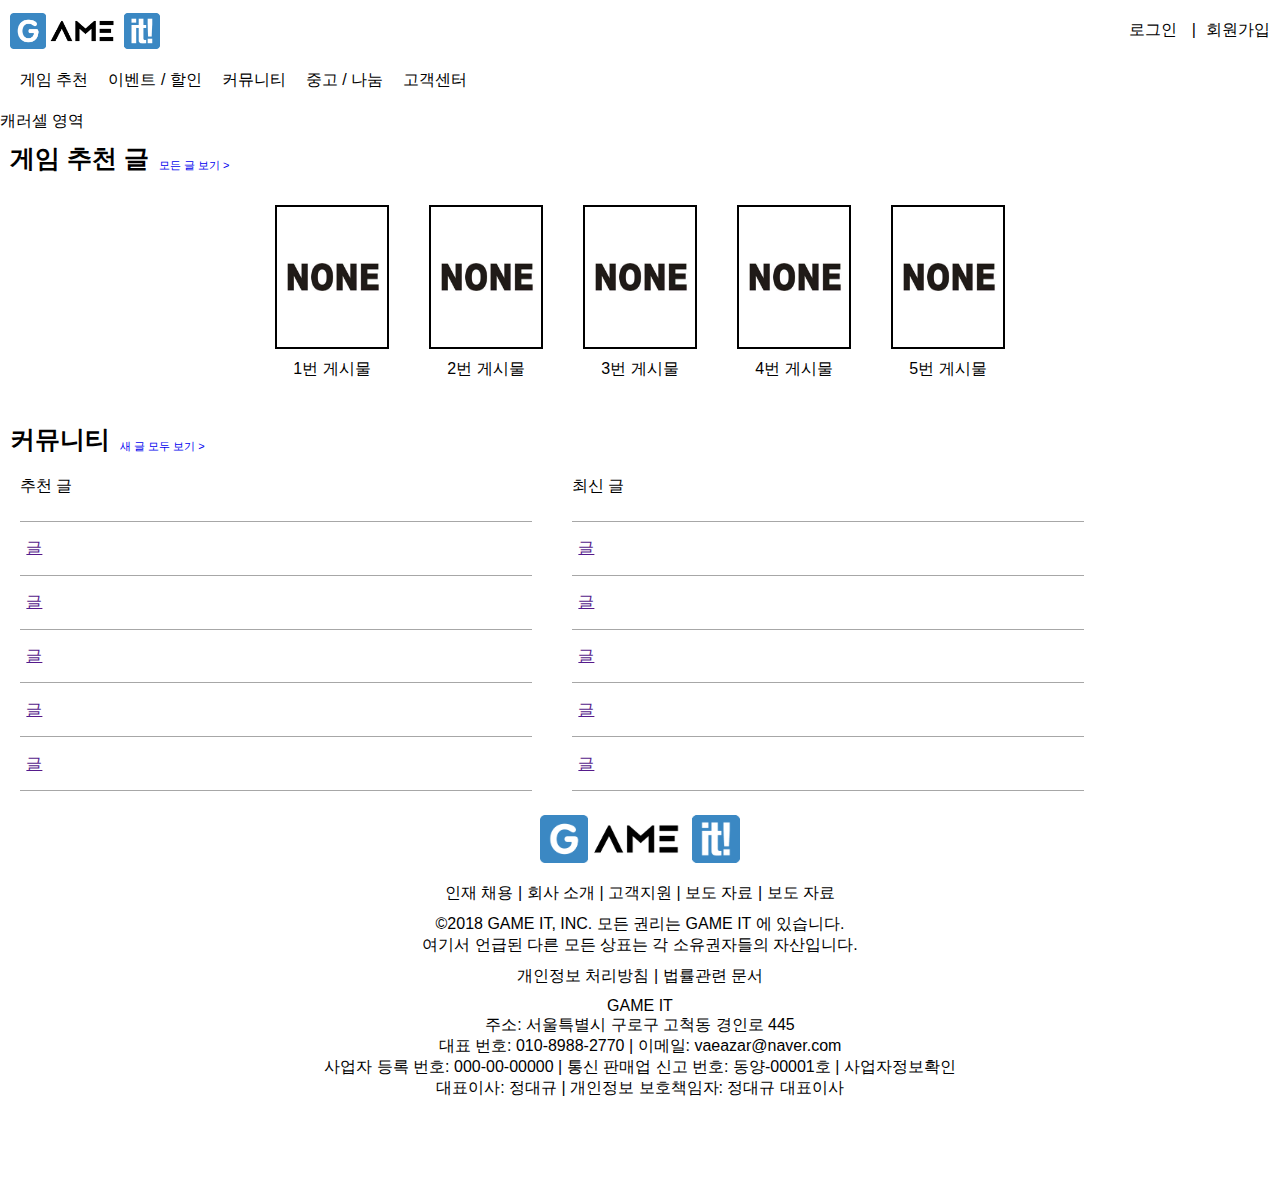
==== index.html @ 4ecfb947 "Add files via upload" ====
<!DOCTYPE html>
<html lang="ko">
<head>
    <meta charset="UTF-8">
    <title>게임에 대한 모든 것! GAME IT</title>
    <meta name="viewport" content="width=device-width">
    <link rel="stylesheet" href="./css/style_my.css">
    <!--<link rel="stylesheet" href="./css/grid-guide.css">-->
</head>
<body>
   
   <div class="box1">
        
        <header>
            <div class="left_header">
               <img src="./img/GAMEIT.png" alt="GAMEIT LOGO">
            </div>
            <div class="right_header">
                <div class="registin">
                    회원가입
                </div>
                <div class="login">
                    로그인
                </div>
            </div>
        </header>
    </div>
    <div class="box2">
        <nav class="gnb">
            <ul class="gnbClear">
                <li>게임 추천</li>
                <li>이벤트 / 할인</li>
                <li>커뮤니티</li>
                <li>중고 / 나눔</li>
                <li>고객센터</li>
            </ul>
        </nav>
    </div>
    <div class="box6">
        캐러셀 영역
    </div>

    <div class="boxA">
        <div class="box3">
            <h1 class="boardTitle">게임 추천 글</h1>
            <a class="boardAllView" href="index.html">모든 글 보기 ></a>
        </div>

        <div class="box4">
            <div class="allGameBoard">
               <div class="gameBoard">
                <img src="./img/noneImage.jpg" alt="">
                <span>1번 게시물</span>
                </div>
                <div class="gameBoard">
                    <img src="./img/noneImage.jpg" alt="">
                    <span>2번 게시물</span>
                </div>
                <div class="gameBoard">
                    <img src="./img/noneImage.jpg" alt="">
                    <span>3번 게시물</span>
                </div>
                <div class="gameBoard">
                    <img src="./img/noneImage.jpg" alt="">
                    <span>4번 게시물</span>
                </div>
                <div class="gameBoard lastGameBoard">
                    <img src="./img/noneImage.jpg" alt="">
                    <span>5번 게시물</span>
                </div>
            </div>
        </div>
    </div>
    <div class="boxB">
        <div class="box7">
            <h1 class="boardTitle">커뮤니티</h1>
            <a class="boardAllView" href="index.html">새 글 모두 보기 ></a>
        </div>

        <div class="box8">
            <div class="allCommBoard">
                <div class="community">
                    <ul class="style1">
                        추천 글
                        <li><a href="">글</a></li>
                        <li><a href="">글</a></li>
                        <li><a href="">글</a></li>
                        <li><a href="">글</a></li>
                        <li><a href="">글</a></li>
                    </ul>
                </div>
                <div class="community">
                    <ul class="style1">
                        최신 글
                        <li><a href="">글</a></li>
                        <li><a href="">글</a></li>
                        <li><a href="">글</a></li>
                        <li><a href="">글</a></li>
                        <li><a href="">글</a></li>
                    </ul>

                </div> 
            </div>
        </div>
    </div>

    <div class="box5">
    <footer>
       <img src="./img/GAMEIT.png" alt="GAMEIT LOGO">
       <ul>
          <li class="brPlz">인재 채용 | 회사 소개 | 고객지원 | 보도 자료 | 보도 자료</li>
          <li>©2018 GAME IT, INC. 모든 권리는 GAME IT 에 있습니다.</li>
          <li class="brPlz">여기서 언급된 다른 모든 상표는 각 소유권자들의 자산입니다.</li>
          <li class="brPlz">개인정보 처리방침 | 법률관련 문서</li>
          <li>GAME IT</li>
          <li>주소: 서울특별시 구로구 고척동 경인로 445</li>
          <li>대표 번호: 010-8988-2770 | 이메일: vaeazar@naver.com</li>
          <li>사업자 등록 번호: 000-00-00000 | 통신 판매업 신고 번호: 동양-00001호 | 사업자정보확인</li>
          <li>대표이사: 정대규 | 개인정보 보호책임자: 정대규 대표이사</li> 
       </ul>
    </footer>
    </div>
</body>
</html>
---- css/style_my.css ----
@charset "UTF-8";

* {
    padding: 0;
    margin: 0;
}

body	{font-family: '맑은 고딕', 'Apple SD Gothic Neo', sans-serif}

/*헤더 CSS*/

.box1 header:after {
    content: "";
    display: block;
    clear: both;
}
.box1 header .left_header{
    float: left;
    width: 30%;
    padding: 10px 0px 10px 10px;
    line-height: 40px;
}
.box1 header .right_header{
    float: right;
    width: 50%;
    text-align: right;
    padding: 10px 10px 10px 0px;
    line-height: 40px;
}

.box1 header .left_header img{
    vertical-align: middle;
    width: 150px;
}
.box1 header .right_header div{
    float: right;
    vertical-align: middle;
}

.box1 header .right_header .login:after{
    content: "|";
    margin: 0px 10px;
}

/*메뉴 CSS*/

.gnb {
    content: "";
    display: block;
    clear: both;
    padding: 10px 0px 10px 20px;
    margin-bottom: 10px;
}
.gnb ul {
}
.gnb li {
    float: left;
    list-style: none;
}
.gnb li:after {
    content: "";
    margin: 0px 10px;
}
.gnb li:last-child:after {
    content: "";
}

.gnb li:hover {
    color: #BBBBBB;
    cursor: pointer;
}

.gnb .gnbClear:after {
    content: "";
    display: block;
    clear: both;
}

/*푸터 css*/

.brPlz {
    margin: 0px 0px 10px 0px;
}

.box5 {
}
.box5 footer {
    padding: 20px 0px 100px;
}
.box5 footer img{
    width: 100%;
    max-width: 200px;
    display: block;
    margin: 0px auto 20px;
}
.box5 ul {
}
.box5 ul li {
    text-align: center;
}
.box5 .brPlz {
}



/*커뮤니티 css*/

.box7 .boardTitle {
    float: left;
    margin: 10px 10px 10px 10px;
    font-size: 25px;
}

.box7 .boardAllView {
    float: left;
    text-decoration: none;
    font-size: 11px;
    margin: 26px 0px 10px 0px;
}

.boxB .box7:after {
    content: "";
    display: block;
    clear: both;
}

.box8 .allCommBoard{
    display: inline-block;
    width: 100%;
    line-height: 40px
}

.box8 .allCommBoard:after {
    content: "";
    display: block;
    clear: both;
}

.box8 .community {
    float: left;
    margin: 0 20px;
    width: 40%;
}

.style1
{
    margin: 0;
    padding: 0;
    list-style: none;
}

.style1 li
{
    border-top: solid 1px #a7a7a7;
    padding: 0.40em;
}

.style1 li:first-child
{
    margin-top: 15px;
}

.style1 li:last-child
{
    border-bottom: solid 1px #a7a7a7;
}

/*게임 추천 글 css*/

/*추천 글 헤더*/

.box3 .boardTitle {
    float: left;
    margin: 10px 10px 10px 10px;
    font-size: 25px;
}

.box3 .boardAllView {
    float: left;
    text-decoration: none;
    font-size: 11px;
    margin: 26px 0px 10px 0px;
}

.boxA .box3:after {
    content: "";
    display: block;
    clear: both;
}

/*추천 글 컨텐츠*/

.box4 .allGameBoard .gameBoard img{
    border: 2px;
    border-style: solid;
    width: 110px;
    height: 140px;
    display: block;
}

.box4 {
    text-align: center;
}

.box4 .allGameBoard{
    display: inline-block;
    line-height: 40px
}

.box4 .allGameBoard .gameBoard {
    float: left;
    margin: 20px;
    text-align: center;
}

.box4 .allGameBoard .gameBoard:hover {
    cursor: pointer;
}

.box4 .allGameBoard:after {
    content: "";
    display: block;
    clear: both;
} 

.box4 .allGameBoard .lastGameBoard {
    display: none;
}

/*미디어 쿼리*/

@media(min-width: 820px) {
    .box4 .gameBoard img{
        border: 2px;
        border-style: solid;
        width: 110px;
        height: 140px;
        display: block;
    }

    .box4 {
        text-align: center;
    }

    .box4 .allGameBoard{
        display: inline-block;
    }

    .box4 .gameBoard {
        float: left;
        margin: 20px;
        text-align: center;
    }

    .box4 .gameBoard:hover {
        cursor: pointer;
    }

    .box4 .allGameBoard:after {
        content: "";
        display: block;
        clear: both;
    } 
    
    .box4 .allGameBoard .lastGameBoard {
        display: block;
    }
}
---- css/grid-guide.css ----
@charset "UTF-8";

/* 그리드 가이드 */

[class^="box"],
div:not([class]) 
	{
	border: solid 8px #faa;
	color: #faa;
	background-color: #fee;
	-webkit-box-sizing: border-box;
	-moz-box-sizing: border-box;
	box-sizing: border-box;

	text-align: center;
	line-height: 200px;
	font-family: Verdata, Helvetica, sans-serif;
	font-weight: bold;
	font-size: 40px;
	}

body > div:not([class]) {min-height: 200px}

[class^="box"] > *:not([class^="box"]) {
	min-height: 0;
	line-height: 1.5;
	color: #000000;
	font-size: 14px;
	font-family: '맑은 고딕', 'Apple SD Gothic Neo', sans-serif;
	font-weight: normal;
	text-align: left;
	}


[class^="box"] > [class^="box"],
div:not([class]) > div:not([class]) 
	{
	border-color: #e0e03d;
	color: #e0e03d;
	background-color: #ffe;
	}


[class^="box"] > [class^="box"] > [class^="box"]	{
	border-color: #aaf;
	color: #aaf;
	background-color: #eef;
	}

[class^="box"] > [class^="box"] > [class^="box"] > [class^="box"]	{
	border-color: #afa;
	color: #afa;
	background-color: #efe;
	}
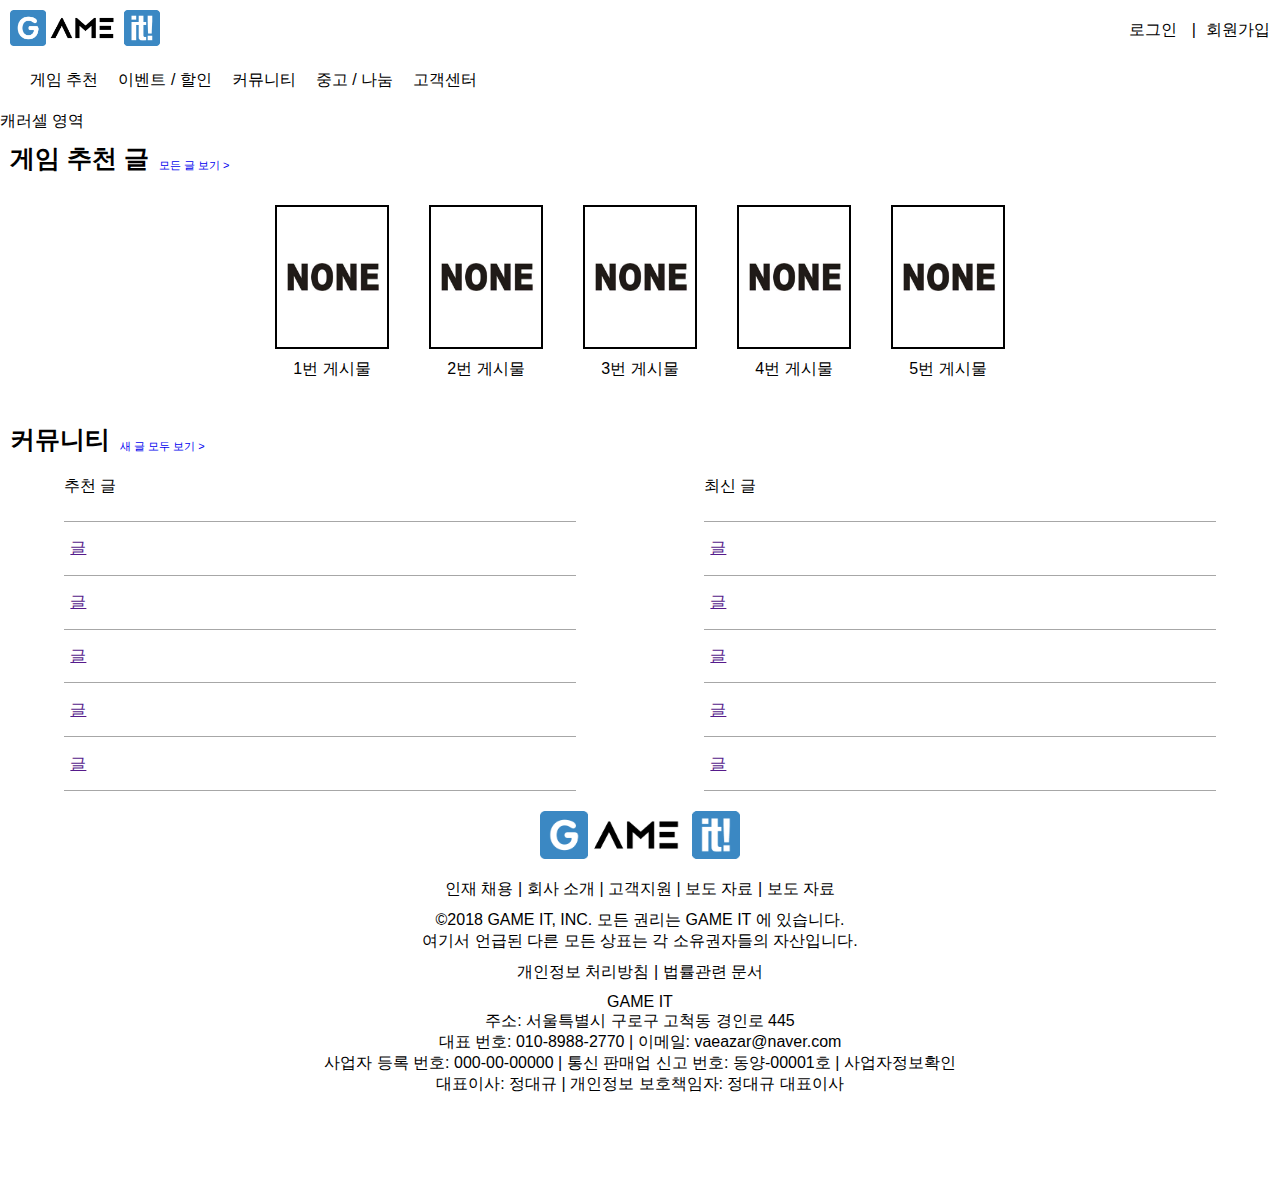
==== commit d7bd0f31: "Add files via upload" ====
--- a/index.html
+++ b/index.html
@@ -5,22 +5,99 @@
     <title>게임에 대한 모든 것! GAME IT</title>
     <meta name="viewport" content="width=device-width">
     <link rel="stylesheet" href="./css/style_my.css">
+    <script src="./js/jquery.min.js" type="text/javascript"></script>
+    <link rel="stylesheet" href="https://use.fontawesome.com/releases/v5.4.1/css/all.css" integrity="sha384-5sAR7xN1Nv6T6+dT2mhtzEpVJvfS3NScPQTrOxhwjIuvcA67KV2R5Jz6kr4abQsz" crossorigin="anonymous">
     <!--<link rel="stylesheet" href="./css/grid-guide.css">-->
+    <script type="text/javascript">
+        $(document).ready(function() {
+            $(".gameBoardMenu>.menuTitle").click(function() {
+                	location.href = "./gameBoard.html";
+            });
+            $(".communityMenu>.menuTitle").click(function() {
+                	location.href = "./community.html";
+            });
+            $(".mobileGB").click(function() {
+                location.href = "./gameBoard.html";
+            });
+            $(".mobileCommunity").click(function() {
+                location.href = "./community.html";
+            });
+            $(".homeButton").click(function() {
+                	location.href = "./index.html";
+            });
+            $(".fa-user").click(function(){
+                $(".openMobileUserMenu").css("left","20%");
+                $(".openMobileGnbMenu").css("right","100%");
+                $(".openMobileGnbMenuUl").css("display","none");
+                $(".openMobileUserMenuUl").css("display","block");
+                $(".backgroundGray").removeClass("hideThis");
+                $(".backgroundGray").addClass("showThis");
+            });
+            $(".mobileCloseButton").click(function(){
+                $(".openMobileUserMenu").css("left","100%");
+                $(".openMobileUserMenuUl").css("display","none");
+                $(".backgroundGray").removeClass("showThis");
+                $(".backgroundGray").addClass("hideThis");
+            });
+            $(".fa-bars").click(function(){
+                $(".openMobileUserMenu").css("left","100%");
+                $(".openMobileGnbMenu").css("right","20%");
+                $(".openMobileGnbMenuUl").css("display","block");
+                $(".backgroundGray").removeClass("hideThis");
+                $(".backgroundGray").addClass("showThis");
+            });
+            $(".mobileCloseButton").click(function(){
+                $(".openMobileGnbMenu").css("right","100%");
+                $(".openMobileGnbMenuUl").css("display","none");
+                $(".backgroundGray").removeClass("showThis");
+                $(".backgroundGray").addClass("hideThis");
+            });
+        });
+    </script>
 </head>
 <body>
-   
-   <div class="box1">
-        
+    <div class="backgroundGray hideThis"></div>
+    <div class="box1">
         <header>
             <div class="left_header">
-               <img src="./img/GAMEIT.png" alt="GAMEIT LOGO">
-            </div>
+                <div class="menuIconControl">
+                    <span class="fas fa-bars"></span>
+                </div>
+                <div class="openMobileGnbMenu">
+                    <ul class="openMobileGnbMenuUl">
+                        <li class="openMobileGnbMenuLi mobileClose">
+                            <span class="mobileCloseButton">Ⅹ</span>
+                        </li>
+                        <li class="openMobileGnbMenuLi mobileGB">게임 추천</li>
+                        <li class="openMobileGnbMenuLi mobileEvent">이벤트 / 할인</li>
+                        <li class="openMobileGnbMenuLi mobileCommunity">커뮤니티</li>
+                        <li class="openMobileGnbMenuLi mobileCommercial">중고 / 나눔</li>
+                        <li class="openMobileGnbMenuLi mobileQnA">고객센터</li>
+                    </ul>
+                </div>
+            </div>
+            <img src="./img/GAMEIT.png" alt="GAMEIT LOGO" class="homeButton">
             <div class="right_header">
-                <div class="registin">
-                    회원가입
-                </div>
-                <div class="login">
-                    로그인
+                <div class="userIconControl">
+                    <span class="fas fa-user"></span>
+                </div>
+                <div class="userHeaderControl">
+                    <div class="registin">
+                        회원가입
+                    </div>
+                    <div class="login">
+                        로그인
+                    </div>
+                </div>
+                <div class="openMobileUserMenu">
+                    <ul class="openMobileUserMenuUl">
+                        <li class="openMobileUserMenuLi mobileClose">
+                            <span class="mobileCloseButton">Ⅹ</span>
+                        </li>
+                        <li class="openMobileUserMenuLi mobileLogin">로그인</li>
+                        <li class="openMobileUserMenuLi">회원가입</li>
+                        <li class="openMobileUserMenuLi">ID / PW 찾기</li>
+                    </ul>
                 </div>
             </div>
         </header>
@@ -28,14 +105,88 @@
     <div class="box2">
         <nav class="gnb">
             <ul class="gnbClear">
-                <li>게임 추천</li>
-                <li>이벤트 / 할인</li>
-                <li>커뮤니티</li>
-                <li>중고 / 나눔</li>
-                <li>고객센터</li>
+                <li class="gameBoardMenu">
+                    <span class="menuTitle">게임 추천</span>
+                    <div class="depthSubGame">
+                        <div class="depthSubGameLeft">
+                            <ul class="depthSubGameLeftContent">
+                                <li class="depthSubGameAll active">전체</li>
+                                <li class="depthSubGamePC">PC</li>
+                                <li class="depthSubGameConsole">콘솔</li>
+                                <li class="depthSubGamePortable">포터블</li>
+                                <li class="depthSubGameMobile">모바일</li>
+                                <li class="depthSubGameOnline">온라인</li>
+                            </ul>
+                        </div>
+                        <div class="depthSubGameRight">
+                            <span>
+                                인기 추천 글
+                            </span>
+                            <div class="depthSubGameRightFrame">
+                                <div class="depthSubGameRightItem">
+                                    <img src="img/noneImage.jpg" alt="">
+                                    <span>게시글 제목</span>
+                                    <span>상품 명</span>
+                                </div>
+                                <div class="depthSubGameRightItem">
+                                    <img src="img/noneImage.jpg" alt="">
+                                    <span>게시글 제목</span>
+                                    <span>상품 명</span>
+                                </div>
+                                <div class="depthSubGameRightItem">
+                                    <img src="img/noneImage.jpg" alt="">
+                                    <span>게시글 제목</span>
+                                    <span>상품 명</span>
+                                </div>
+                                <div class="depthSubGameRightItem">
+                                    <img src="img/noneImage.jpg" alt="">
+                                    <span>게시글 제목</span>
+                                    <span>상품 명</span>
+                                </div>
+                                <div class="depthSubGameRightItem">
+                                    <img src="img/noneImage.jpg" alt="">
+                                    <span>게시글 제목</span>
+                                    <span>상품 명</span>
+                                </div>
+                            </div>
+                        </div>
+                    </div>
+                    <div class="depthSubGameSmall">
+                        <ul class="depthSubGameSmallContent">
+                            <li class="depthSubGameSmallAll active">전체</li>
+                            <li class="depthSubGameSmallSmallPC">PC</li>
+                            <li class="depthSubGameSmallConsole">콘솔</li>
+                            <li class="depthSubGameSmallPortable">포터블</li>
+                            <li class="depthSubGameSmallSmallMobile">모바일</li>
+                            <li class="depthSubGameSmallOnline">온라인</li>
+                        </ul>
+                    </div>
+                </li>
+                <li class="eventBoardMenu">
+                    <span class="menuTitle">이벤트 / 할인</span>
+                </li>
+                <li class="communityMenu">
+                    <span class="menuTitle">커뮤니티</span>
+                    <div class="depthSubCommunity">
+                        <ul class="depthSubCommunityContent">
+                            <li class="depthSubCommunityAll">전체 글</li>
+                            <li class="depthSubCommunityBest">추천 글</li>
+                            <li class="depthSubCommunityFree">자유 게시판</li>
+                            <li class="depthSubCommunityTalk">토론 게시판</li>
+                            <li class="depthSubCommunityBreak">공략 게시판</li>
+                        </ul>
+                    </div>
+                </li>
+                <li class="commercialMenu">
+                    <span class="menuTitle">중고 / 나눔</span>
+                </li>
+                <li class="qnaMenu">
+                    <span class="menuTitle">고객센터</span>
+                </li>
             </ul>
         </nav>
     </div>
+    
     <div class="box6">
         캐러셀 영역
     </div>
@@ -48,7 +199,7 @@
 
         <div class="box4">
             <div class="allGameBoard">
-               <div class="gameBoard">
+                <div class="gameBoard">
                 <img src="./img/noneImage.jpg" alt="">
                 <span>1번 게시물</span>
                 </div>
@@ -56,6 +207,7 @@
                     <img src="./img/noneImage.jpg" alt="">
                     <span>2번 게시물</span>
                 </div>
+                <br class="LineChange">
                 <div class="gameBoard">
                     <img src="./img/noneImage.jpg" alt="">
                     <span>3번 게시물</span>
--- a/css/style_my.css
+++ b/css/style_my.css
@@ -7,6 +7,17 @@
 
 body	{font-family: '맑은 고딕', 'Apple SD Gothic Neo', sans-serif}
 
+.backgroundGray {
+    position: fixed;
+    left: 0%;
+    top: 0%;
+    bottom: 0%;
+    right: 0%;
+    background: #222222;
+    z-index: 80;
+    opacity: 0.8;
+}
+
 /*헤더 CSS*/
 
 .box1 header:after {
@@ -14,6 +25,15 @@
     display: block;
     clear: both;
 }
+
+.box1 header .homeButton{
+    position: absolute;
+    float: left;
+    margin: 10px;
+    display: block;
+    width: 150px;
+}
+
 .box1 header .left_header{
     float: left;
     width: 30%;
@@ -28,10 +48,6 @@
     line-height: 40px;
 }
 
-.box1 header .left_header img{
-    vertical-align: middle;
-    width: 150px;
-}
 .box1 header .right_header div{
     float: right;
     vertical-align: middle;
@@ -42,6 +58,30 @@
     margin: 0px 10px;
 }
 
+.homeButton:hover {
+    cursor: pointer;
+}
+
+.userIconControl {
+    display: none;
+}
+
+.menuIconControl {
+    display: none;
+}
+
+.userHeaderControl {
+    display: block;
+}
+
+.openMobileUserMenu {
+    display: none;
+}
+
+.openMobileGnbMenu {
+    display: none;
+}
+
 /*메뉴 CSS*/
 
 .gnb {
@@ -53,19 +93,19 @@
 }
 .gnb ul {
 }
-.gnb li {
+.gnbClear>li {
     float: left;
     list-style: none;
 }
-.gnb li:after {
+.gnbClear>li {
     content: "";
     margin: 0px 10px;
 }
-.gnb li:last-child:after {
-    content: "";
-}
-
-.gnb li:hover {
+.gnbClear>li:last-child:after {
+    content: "";
+}
+
+.gnbClear>li:hover .menuTitle{
     color: #BBBBBB;
     cursor: pointer;
 }
@@ -74,6 +114,127 @@
     content: "";
     display: block;
     clear: both;
+}
+
+.depthSubGameLeft ul {
+    list-style: none;
+}
+
+.gnbClear>.gameBoardMenu:hover .depthSubGame {
+    display: flex;
+    opacity:1; 
+    left:20px; 
+    background: #FFFFFF;
+    width: 750px;
+    height: 200px;
+}
+
+.depthSubGameLeft {
+    border-right: 2px dashed #AAAAAA;
+    padding: 10px;
+    flex: 0.1;
+    display: flex;
+    flex-direction: column;
+}
+
+.depthSubGameLeft .depthSubGameLeftContent {
+    flex: 1;
+    display: flex;
+    flex-direction: column;
+}
+
+.depthSubGameLeftContent .active {
+    color: red;
+}
+
+.depthSubGameLeft .depthSubGameLeftContent li {
+    flex: 1;
+}
+
+.depthSubGameLeft .depthSubGameLeftContent li:hover, .depthSubGameSmall .depthSubGameSmallContent li:hover {
+    cursor: pointer;
+    color: red;
+}
+
+.depthSubGameRight {
+    padding: 10px;
+    flex: 1;
+    display: flex;
+    flex-direction: column;
+}
+
+.depthSubGameRight>span {
+    flex: 0.1;
+}
+
+.depthSubGameRightFrame {
+    flex: 1;
+    display: flex;
+    margin-bottom: 10px
+}
+
+.depthSubGameRightItem {
+    flex: 1;
+    display: flex;
+    flex-direction: column;
+    text-align: center;
+}
+
+.depthSubGameRightItem img:hover {
+    cursor: pointer;
+}
+
+.depthSubGameRightItem span:hover {
+    cursor: pointer;
+}
+
+.depthSubGameRightItem img {
+    width: 60px;
+    height: 80px;
+    border: 1px solid;
+    display: block;
+    margin: auto;
+}
+
+.depthSubGame {
+    display: none;
+    position: absolute; 
+    opacity:0;
+    transition:all 0.4s; 
+    border: 2px solid #BBBBBB;
+}
+
+.depthSubCommunity {
+    display: none;
+    position: absolute;
+    border: 2px solid #BBBBBB;
+    padding: 10px;
+}
+
+.depthSubGameSmall {
+    display: none;
+    position: absolute;
+    border: 2px solid #BBBBBB;
+    padding: 10px;
+    width: 100px;
+    left:20px; 
+    background: #FFFFFF;
+    z-index: 100;
+}
+
+.gnbClear>.communityMenu:hover .depthSubCommunity {
+    display: flex;
+    left:230px; 
+    background: #FFFFFF;
+}
+
+.depthSubCommunityContent, .depthSubGameSmallContent {
+    list-style: none;
+}
+
+.depthSubCommunityContent li:hover {
+    cursor: pointer;
+    color: red;
 }
 
 /*푸터 css*/
@@ -125,19 +286,13 @@
 }
 
 .box8 .allCommBoard{
-    display: inline-block;
+    display: flex;
+    justify-content: space-around;
     width: 100%;
     line-height: 40px
 }
 
-.box8 .allCommBoard:after {
-    content: "";
-    display: block;
-    clear: both;
-}
-
 .box8 .community {
-    float: left;
     margin: 0 20px;
     width: 40%;
 }
@@ -190,6 +345,10 @@
 
 /*추천 글 컨텐츠*/
 
+.LineChange {
+    display: none;
+}
+
 .box4 .allGameBoard .gameBoard img{
     border: 2px;
     border-style: solid;
@@ -227,7 +386,46 @@
     display: none;
 }
 
+.hideThis{
+    display: none;
+}
+
+.showThis{
+    display: block;
+}
+
 /*미디어 쿼리*/
+
+@media (min-width:590px) and (max-width:798px) {    
+    .gameBoard {flex: 1;}
+    
+    .gnbClear>.gameBoardMenu:hover .depthSubGame {
+        display: none;
+    }
+    
+    .gnbClear>.gameBoardMenu:hover .depthSubGameSmall {
+        display: flex;
+    }
+}
+
+@media (max-width:640px) {
+    .LineChange {
+        display: block;
+    }
+    
+    .box8 .allCommBoard{
+        display: flex;
+        flex-direction: column;
+        width: 100%;
+        line-height: 40px;
+    }
+
+    .box8 .community {
+        flex: 1;
+        margin: 10px 10px;
+        width: auto;
+    }
+}
 
 @media(min-width: 820px) {
     .box4 .gameBoard img{
@@ -265,6 +463,162 @@
     .box4 .allGameBoard .lastGameBoard {
         display: block;
     }
-}
-
-
+    
+}
+
+@media (max-width:590px) {
+    
+/*    메뉴 제거*/
+    
+    .gnb {
+        display: none;
+    }
+    
+/*    헤더 css*/
+    
+    .box1 header .homeButton{
+        position: relative;
+        float: none;
+        padding: 10px;
+        display: block;
+        margin: auto;
+        width: 150px;
+    }
+    
+    .box1 header:after {
+        content: "";
+        display: block;
+        clear: both;
+    }
+    .box1 header .left_header{
+        line-height: 40px;
+    }
+    .box1 header .right_header{
+        position: absolute;
+        right: 0%;
+        top: 0%;
+        width: 50px;
+        text-align: right;
+        padding: 10px 10px 10px 0px;
+        line-height: 40px;
+    }
+    
+    .box1 header .left_header{
+        position: absolute;
+        left: 0%;
+        top: 0%;
+        width: 50px;
+        text-align: right;
+        padding: 15px 0px 10px 10px;
+        line-height: 40px;
+    }
+
+    .box1 header .left_header img{
+        display: block;
+        margin: auto;
+        width: 150px;
+    }
+    .box1 header .right_header div{
+        float: right;
+        vertical-align: middle;
+    }
+
+    .homeButton {
+        height: 40px;
+    }
+
+    .userIconControl {
+        display: block;
+    }
+    
+    .menuIconControl {
+        display: block;
+    }
+    
+    .fa-user {
+        font-size: 1.5em;
+        margin-right: 10px;
+    }
+    
+    .fa-user,.fa-bars:hover {
+        cursor: pointer;
+    }
+    
+    .fa-bars {
+        font-size: 1.5em;
+        margin-left: 10px;
+        float: left;
+    }
+    
+    .userHeaderControl {
+        display: none;
+    }
+    
+    .openMobileUserMenu {
+        display: block;
+        transition: all 0.3s;
+        position: fixed;
+        right: 0%;
+        left: 100%;
+        top: 0%;
+        bottom: 0%;
+        background: #525ca3;
+        padding: 10px;
+        color: white;
+        z-index: 100;
+    }
+    
+    .openMobileGnbMenu {
+        display: block;
+        transition: all 0.3s;
+        position: fixed;
+        right: 100%;
+        left: 0%;
+        top: 0%;
+        bottom: 0%;
+        background: #525ca3;
+        color: white;
+        z-index: 100;
+    }
+    
+    .openMobileUserMenuUl, .openMobileGnbMenuUl {
+        list-style: none;
+        text-align: left;
+    }
+    
+    .openMobileGnbMenuUl {
+        display: none;
+        margin: 10px;
+    }
+    
+    .openMobileUserMenuLi, .openMobileGnbMenuLi {
+        padding: 0px 10px;
+        border-bottom: 1px solid #afceff;
+    }
+        
+    .openMobileUserMenuUl .mobileClose {
+        text-align: right;
+    }
+    
+    .mobileCloseButton:hover {
+        cursor: pointer
+    }
+    
+/*    설정 css*/
+    
+    .hideThis{
+        display: none;
+    }
+
+    .showThis{
+        display: block;
+    }
+    
+    /*    푸터 글씨 크기 조절*/
+    
+    footer ul {
+        font-size: 0.7em;
+    }
+}
+
+
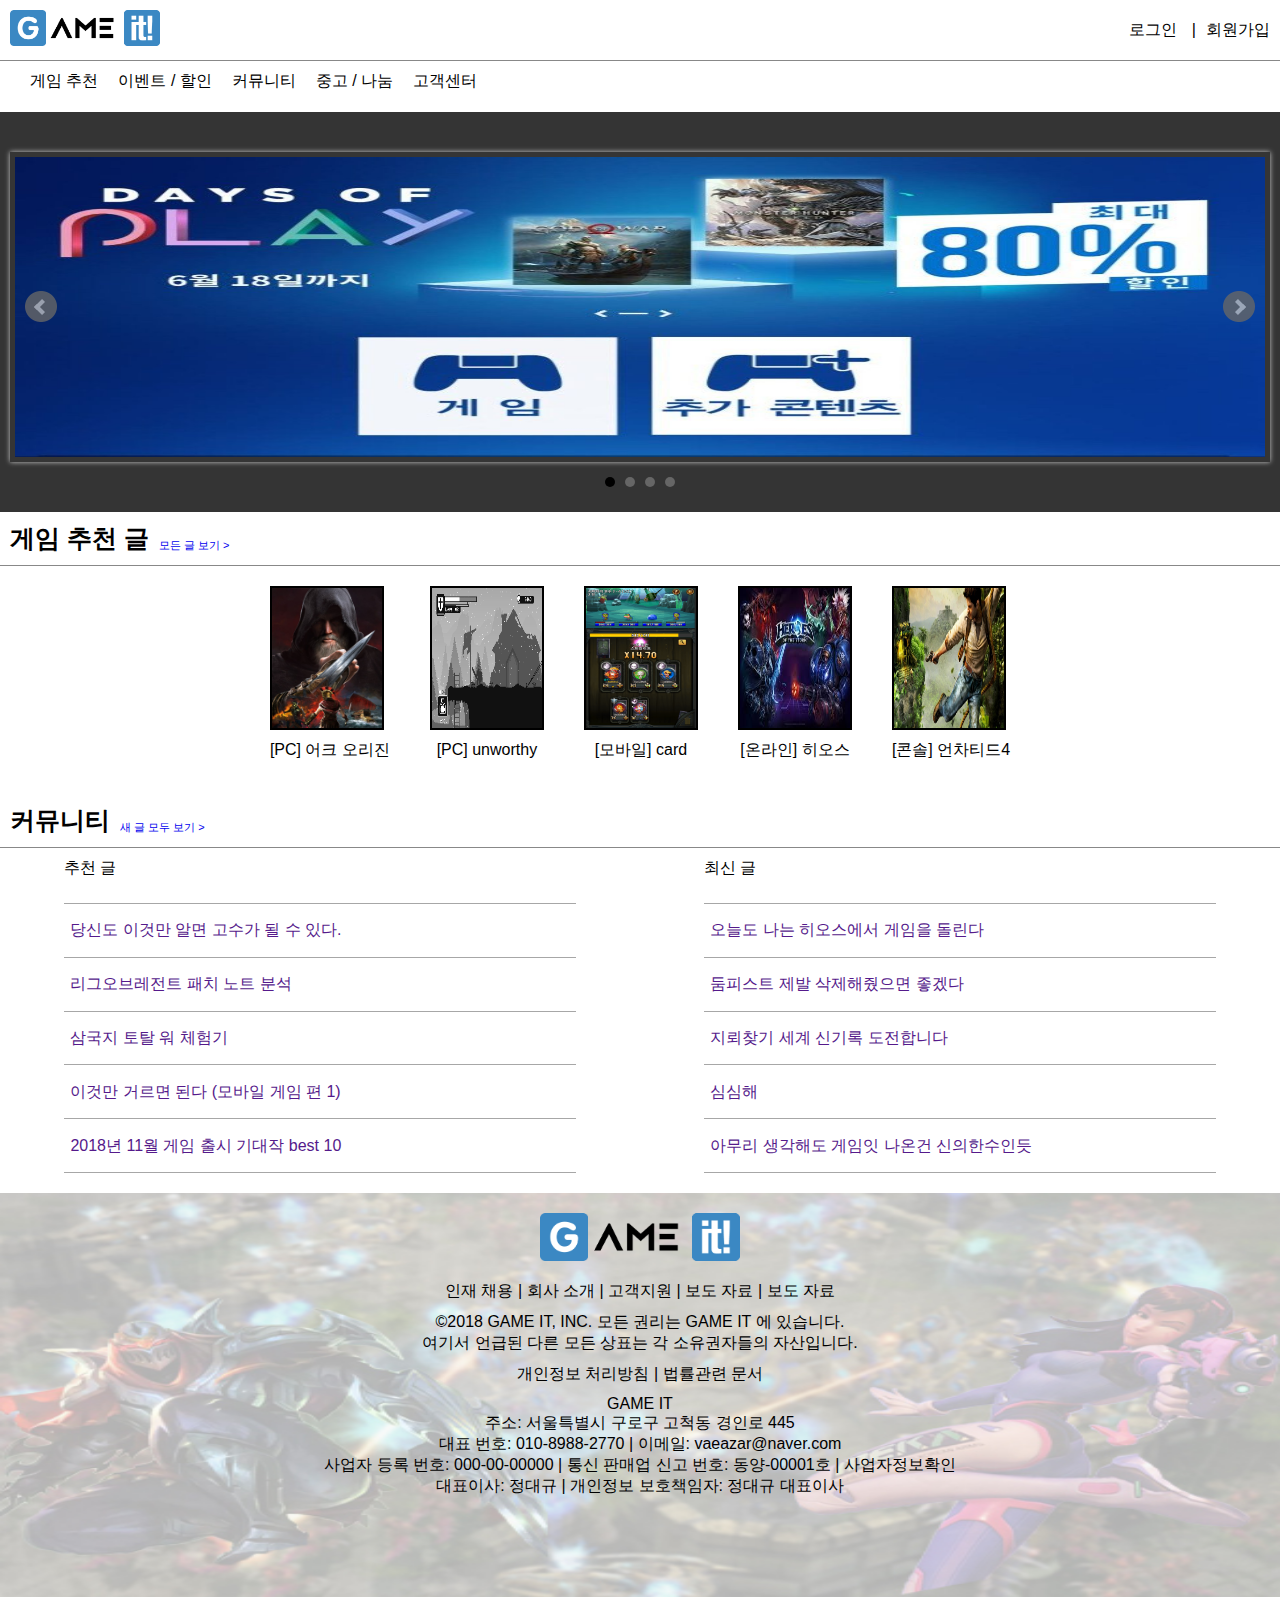
==== commit 0572afc1: "Add files via upload" ====
--- a/index.html
+++ b/index.html
@@ -6,10 +6,33 @@
     <meta name="viewport" content="width=device-width">
     <link rel="stylesheet" href="./css/style_my.css">
     <script src="./js/jquery.min.js" type="text/javascript"></script>
+    <link rel="stylesheet" href="./css/jquery.bxslider.css">
+    <script src="./js/jquery.bxslider.js"></script>
     <link rel="stylesheet" href="https://use.fontawesome.com/releases/v5.4.1/css/all.css" integrity="sha384-5sAR7xN1Nv6T6+dT2mhtzEpVJvfS3NScPQTrOxhwjIuvcA67KV2R5Jz6kr4abQsz" crossorigin="anonymous">
     <!--<link rel="stylesheet" href="./css/grid-guide.css">-->
     <script type="text/javascript">
         $(document).ready(function() {
+            $('.bxslider').bxSlider({
+                auto: true,             //자동으로 그림 바꿈
+                responsiv: true,        //페이지에 맞춰 자동으로 크기 변경
+                pager: true,            //페이지 이동 가능하게
+                speed: 600              // 이동 속도를 설정
+            });
+            
+//            각 메뉴 이동 버튼
+            
+            $(".login").click(function() {
+                location.href = "./login.html";       
+            });
+            $(".mobileLogin").click(function() {
+                location.href = "./login.html";       
+            });
+            $(".registin").click(function() {
+                location.href = "./register.html";
+            });
+            $(".mobileRestin").click(function() {
+                location.href = "./register.html";
+            });
             $(".gameBoardMenu>.menuTitle").click(function() {
                 	location.href = "./gameBoard.html";
             });
@@ -25,6 +48,11 @@
             $(".homeButton").click(function() {
                 	location.href = "./index.html";
             });
+            
+//            모바일 메뉴 설정
+//            addclass와 removeclass는 각각 해당 클래스를 가진 태그를 visible, invisible 처리
+//            흑백 화면으로 뒷 배경 클릭 금지 및 리스트 형식의 메뉴를 제작
+            
             $(".fa-user").click(function(){
                 $(".openMobileUserMenu").css("left","20%");
                 $(".openMobileGnbMenu").css("right","100%");
@@ -95,7 +123,7 @@
                             <span class="mobileCloseButton">Ⅹ</span>
                         </li>
                         <li class="openMobileUserMenuLi mobileLogin">로그인</li>
-                        <li class="openMobileUserMenuLi">회원가입</li>
+                        <li class="openMobileUserMenuLi mobileRestin">회원가입</li>
                         <li class="openMobileUserMenuLi">ID / PW 찾기</li>
                     </ul>
                 </div>
@@ -124,29 +152,29 @@
                             </span>
                             <div class="depthSubGameRightFrame">
                                 <div class="depthSubGameRightItem">
-                                    <img src="img/noneImage.jpg" alt="">
-                                    <span>게시글 제목</span>
-                                    <span>상품 명</span>
-                                </div>
-                                <div class="depthSubGameRightItem">
-                                    <img src="img/noneImage.jpg" alt="">
-                                    <span>게시글 제목</span>
-                                    <span>상품 명</span>
-                                </div>
-                                <div class="depthSubGameRightItem">
-                                    <img src="img/noneImage.jpg" alt="">
-                                    <span>게시글 제목</span>
-                                    <span>상품 명</span>
-                                </div>
-                                <div class="depthSubGameRightItem">
-                                    <img src="img/noneImage.jpg" alt="">
-                                    <span>게시글 제목</span>
-                                    <span>상품 명</span>
-                                </div>
-                                <div class="depthSubGameRightItem">
-                                    <img src="img/noneImage.jpg" alt="">
-                                    <span>게시글 제목</span>
-                                    <span>상품 명</span>
+                                    <img src="img/%EC%96%B4%ED%81%AC%EC%98%A4%EB%A6%AC%EC%A7%84.jpg" alt="">
+                                    <span>갓겜 추천</span>
+                                    <span>어세신크리드</span>
+                                </div>
+                                <div class="depthSubGameRightItem">
+                                    <img src="img/unworhty.jpg" alt="">
+                                    <span>닼소풍 게임</span>
+                                    <span>unworthy</span>
+                                </div>
+                                <div class="depthSubGameRightItem">
+                                    <img src="img/cardcraft.png" alt="">
+                                    <span>모바일 갓겜</span>
+                                    <span>cardCraft</span>
+                                </div>
+                                <div class="depthSubGameRightItem">
+                                    <img src="img/%ED%9E%88%EC%98%A4%EC%8A%A4.jpg" alt="">
+                                    <span>시공조아</span>
+                                    <span>히오스</span>
+                                </div>
+                                <div class="depthSubGameRightItem">
+                                    <img src="img/%EC%96%B8%EC%B0%A8%ED%8B%B0%EB%93%9C.jpg" alt="">
+                                    <span>늦은 리뷰(12)</span>
+                                    <span>언차티드4</span>
                                 </div>
                             </div>
                         </div>
@@ -188,7 +216,12 @@
     </div>
     
     <div class="box6">
-        캐러셀 영역
+        <div class="bxslider">
+          <div><img src="./img/playstation.jpg"></div>
+          <div><img src="./img/blackday.jpg"></div>
+          <div><img src="./img/capcom.png"></div>
+          <div><img src="./img/starcraft.jpg"></div>
+        </div>
     </div>
 
     <div class="boxA">
@@ -200,25 +233,25 @@
         <div class="box4">
             <div class="allGameBoard">
                 <div class="gameBoard">
-                <img src="./img/noneImage.jpg" alt="">
-                <span>1번 게시물</span>
+                <img src="./img/%EC%96%B4%ED%81%AC%EC%98%A4%EB%A6%AC%EC%A7%84.jpg" alt="">
+                <span>[PC] 어크 오리진</span>
                 </div>
                 <div class="gameBoard">
-                    <img src="./img/noneImage.jpg" alt="">
-                    <span>2번 게시물</span>
+                    <img src="./img/unworhty.jpg" alt="">
+                    <span>[PC] unworthy</span>
                 </div>
                 <br class="LineChange">
                 <div class="gameBoard">
-                    <img src="./img/noneImage.jpg" alt="">
-                    <span>3번 게시물</span>
+                    <img src="./img/cardcraft.png" alt="">
+                    <span>[모바일] card</span>
                 </div>
                 <div class="gameBoard">
-                    <img src="./img/noneImage.jpg" alt="">
-                    <span>4번 게시물</span>
+                    <img src="./img/%ED%9E%88%EC%98%A4%EC%8A%A4.jpg" alt="">
+                    <span>[온라인] 히오스</span>
                 </div>
                 <div class="gameBoard lastGameBoard">
-                    <img src="./img/noneImage.jpg" alt="">
-                    <span>5번 게시물</span>
+                    <img src="./img/%EC%96%B8%EC%B0%A8%ED%8B%B0%EB%93%9C.jpg" alt="">
+                    <span>[콘솔] 언차티드4</span>
                 </div>
             </div>
         </div>
@@ -234,21 +267,21 @@
                 <div class="community">
                     <ul class="style1">
                         추천 글
-                        <li><a href="">글</a></li>
-                        <li><a href="">글</a></li>
-                        <li><a href="">글</a></li>
-                        <li><a href="">글</a></li>
-                        <li><a href="">글</a></li>
+                        <li><a href="">당신도 이것만 알면 고수가 될 수 있다.</a></li>
+                        <li><a href="">리그오브레전트 패치 노트 분석</a></li>
+                        <li><a href="">삼국지 토탈 워 체험기</a></li>
+                        <li><a href="">이것만 거르면 된다 (모바일 게임 편 1)</a></li>
+                        <li><a href="">2018년 11월 게임 출시 기대작 best 10</a></li>
                     </ul>
                 </div>
                 <div class="community">
                     <ul class="style1">
                         최신 글
-                        <li><a href="">글</a></li>
-                        <li><a href="">글</a></li>
-                        <li><a href="">글</a></li>
-                        <li><a href="">글</a></li>
-                        <li><a href="">글</a></li>
+                        <li><a href="">오늘도 나는 히오스에서 게임을 돌린다</a></li>
+                        <li><a href="">둠피스트 제발 삭제해줬으면 좋겠다</a></li>
+                        <li><a href="">지뢰찾기 세계 신기록 도전합니다</a></li>
+                        <li><a href="">심심해</a></li>
+                        <li><a href="">아무리 생각해도 게임잇 나온건 신의한수인듯</a></li>
                     </ul>
 
                 </div> 
@@ -257,6 +290,9 @@
     </div>
 
     <div class="box5">
+    <div class="footerBack">
+        
+    </div>
     <footer>
        <img src="./img/GAMEIT.png" alt="GAMEIT LOGO">
        <ul>
--- a/css/style_my.css
+++ b/css/style_my.css
@@ -6,6 +6,8 @@
 }
 
 body	{font-family: '맑은 고딕', 'Apple SD Gothic Neo', sans-serif}
+
+/*뒷배경 가리는 css*/
 
 .backgroundGray {
     position: fixed;
@@ -20,11 +22,29 @@
 
 /*헤더 CSS*/
 
+.box1 {
+    border-bottom: 1px solid #888888
+}
+
+/*로그인 버튼 호버 처리 손가락*/
+
+.registin:hover {
+    cursor: pointer;
+}
+
+.login:hover {
+    cursor: pointer;
+}
+
+/*헤더 float 된 것 풀어준다*/
+
 .box1 header:after {
     content: "";
     display: block;
     clear: both;
 }
+
+/*로고 css 이미지이므로 너무 커지지않게 크기 설정 및 위치 고정*/
 
 .box1 header .homeButton{
     position: absolute;
@@ -33,6 +53,14 @@
     display: block;
     width: 150px;
 }
+
+/*홈버튼 손가락 처리*/
+
+.homeButton:hover {
+    cursor: pointer;
+}
+
+/*헤더 영역 설정 right_header에는 로그인 버튼 설정*/
 
 .box1 header .left_header{
     float: left;
@@ -53,14 +81,14 @@
     vertical-align: middle;
 }
 
+/*바를 after에 추가해서 구분*/
+
 .box1 header .right_header .login:after{
     content: "|";
     margin: 0px 10px;
 }
 
-.homeButton:hover {
-    cursor: pointer;
-}
+/*모바일 버튼 제거(미디어에서 생성)*/
 
 .userIconControl {
     display: none;
@@ -80,6 +108,24 @@
 
 .openMobileGnbMenu {
     display: none;
+}
+
+/*캐러셀 CSS 흰색 배경을 제거함*/
+.box6 {
+    background: #343434;
+    height: 360px;
+    padding: 40px 10px 0px 10px;
+}
+.bxslider {
+}
+
+.bxslider img{
+    height: 300px;
+    width: 100%;
+}
+
+.bxsliderWrapper .bxslider{
+    background: #343434
 }
 
 /*메뉴 CSS*/
@@ -93,6 +139,9 @@
 }
 .gnb ul {
 }
+
+/*리스트 스타일 제거*/
+
 .gnbClear>li {
     float: left;
     list-style: none;
@@ -116,9 +165,17 @@
     clear: both;
 }
 
+/*서브 메뉴가 뒤로 밀리는 현상(겹쳐짐) 제거*/
+
+.depthSubGame {
+    z-index: 300;
+}
+
 .depthSubGameLeft ul {
     list-style: none;
 }
+
+/*메인 메뉴에 마우스 올릴 시 서브메뉴 출현 및 디자인 설정*/
 
 .gnbClear>.gameBoardMenu:hover .depthSubGame {
     display: flex;
@@ -129,6 +186,8 @@
     height: 200px;
 }
 
+/*서브메뉴의 구역 구분*/
+
 .depthSubGameLeft {
     border-right: 2px dashed #AAAAAA;
     padding: 10px;
@@ -137,6 +196,8 @@
     flex-direction: column;
 }
 
+/*플랙스 처리로 간단하게 구역 구분(세로로 플랙스 설정)*/
+
 .depthSubGameLeft .depthSubGameLeftContent {
     flex: 1;
     display: flex;
@@ -151,10 +212,14 @@
     flex: 1;
 }
 
+/*모바일과 pc 메뉴로 마우스 위치시 기능 손가락과 색 변경*/
+
 .depthSubGameLeft .depthSubGameLeftContent li:hover, .depthSubGameSmall .depthSubGameSmallContent li:hover {
     cursor: pointer;
     color: red;
 }
+
+/*서브 메뉴의 오른쪽 구역 설정*/
 
 .depthSubGameRight {
     padding: 10px;
@@ -210,6 +275,8 @@
     border: 2px solid #BBBBBB;
     padding: 10px;
 }
+
+/*모바일 메뉴의 설정 transision으로 부드러운 움직임 부여*/
 
 .depthSubGameSmall {
     display: none;
@@ -219,7 +286,11 @@
     width: 100px;
     left:20px; 
     background: #FFFFFF;
-    z-index: 100;
+    z-index: 300;
+}
+
+.depthSubCommunity {
+    z-index: 300;
 }
 
 .gnbClear>.communityMenu:hover .depthSubCommunity {
@@ -244,6 +315,9 @@
 }
 
 .box5 {
+    background-image: url('../img/footer.jpg');
+    background-size: 100% 100%;
+    margin: 20px 0 0 0;
 }
 .box5 footer {
     padding: 20px 0px 100px;
@@ -265,6 +339,10 @@
 
 
 /*커뮤니티 css*/
+
+.box7 {
+    border-bottom: 1px solid #888888
+}
 
 .box7 .boardTitle {
     float: left;
@@ -310,6 +388,10 @@
     padding: 0.40em;
 }
 
+.style1 li a {
+    text-decoration: none;
+}
+
 .style1 li:first-child
 {
     margin-top: 15px;
@@ -323,6 +405,10 @@
 /*게임 추천 글 css*/
 
 /*추천 글 헤더*/
+
+.box3 {
+    border-bottom: 1px solid #888888
+}
 
 .box3 .boardTitle {
     float: left;
@@ -399,6 +485,7 @@
 @media (min-width:590px) and (max-width:798px) {    
     .gameBoard {flex: 1;}
     
+/*    기존 서브 메뉴 제거*/
     .gnbClear>.gameBoardMenu:hover .depthSubGame {
         display: none;
     }
@@ -406,7 +493,19 @@
     .gnbClear>.gameBoardMenu:hover .depthSubGameSmall {
         display: flex;
     }
-}
+    
+    .box8 .community {
+        margin: 0 5px 0 5px;
+        width: 48%;
+    }
+    
+/*    게시판 폰트 크기 줄임*/
+    .style1 li {
+        font-size: 0.8em;
+    }
+}
+
+/*크기 작아질 시 중앙의 게임 추천 게시판 미리보기를 바둑판으로 배치*/
 
 @media (max-width:640px) {
     .LineChange {
@@ -425,7 +524,12 @@
         margin: 10px 10px;
         width: auto;
     }
-}
+    .style1 li {
+        font-size: 1em;
+    }
+}
+
+/*크기가 작아질 시 게임추천 게시글 하나 삭제*/
 
 @media(min-width: 820px) {
     .box4 .gameBoard img{
@@ -466,6 +570,8 @@
     
 }
 
+/*모바일 환경*/
+
 @media (max-width:590px) {
     
 /*    메뉴 제거*/
@@ -476,6 +582,8 @@
     
 /*    헤더 css*/
     
+    
+/*    홈버튼 중앙 배치*/
     .box1 header .homeButton{
         position: relative;
         float: none;
@@ -527,6 +635,7 @@
         height: 40px;
     }
 
+/*    모바일 메뉴 아이콘 배치*/
     .userIconControl {
         display: block;
     }
@@ -554,6 +663,7 @@
         display: none;
     }
     
+/*    모바일 로그인 메뉴를 보여주기 위해 디자인 설정*/
     .openMobileUserMenu {
         display: block;
         transition: all 0.3s;
@@ -568,6 +678,7 @@
         z-index: 100;
     }
     
+/*    모바일 메뉴를 보여주기 위해 디자인 설정*/
     .openMobileGnbMenu {
         display: block;
         transition: all 0.3s;
